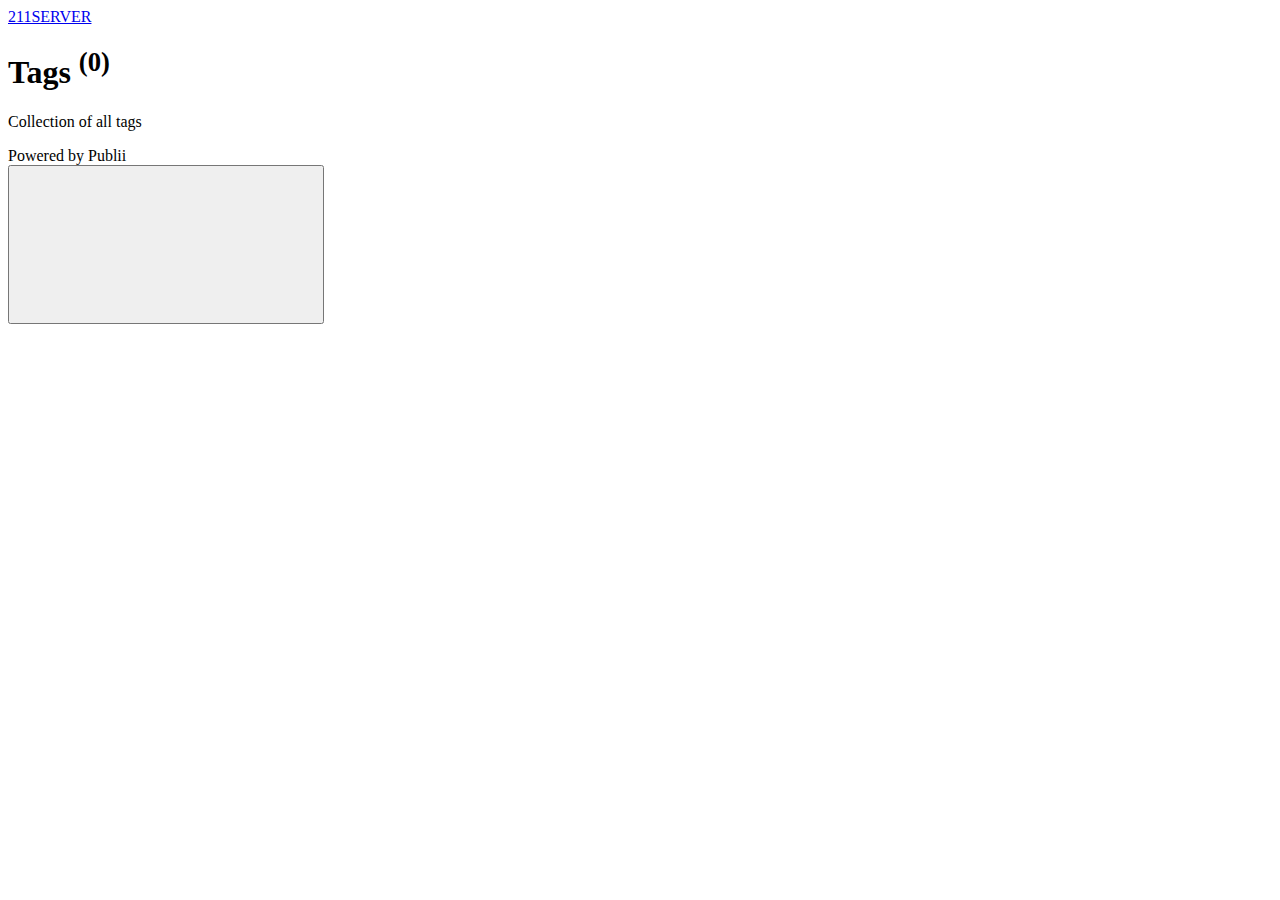
==== tags/index.html @ cb09edea "Updated from Publii" ====
<!DOCTYPE html><html lang="zh-cn"><head><meta charset="utf-8"><meta http-equiv="X-UA-Compatible" content="IE=edge"><meta name="viewport" content="width=device-width,initial-scale=1"><title>All tags - 211SERVER</title><meta name="robots" content="noindex, follow"><meta name="generator" content="Publii Open-Source CMS for Static Site"><link rel="alternate" type="application/atom+xml" href="https://211.network/feed.xml"><link rel="alternate" type="application/json" href="https://211.network/feed.json"><meta property="og:title" content="211SERVER"><meta property="og:site_name" content="211SERVER"><meta property="og:description" content=""><meta property="og:url" content="https://211.network/tags/"><meta property="og:type" content="website"><style>:root{--body-font:-apple-system,BlinkMacSystemFont,"Segoe UI",Roboto,Oxygen,Ubuntu,Cantarell,"Fira Sans","Droid Sans","Helvetica Neue",Arial,sans-serif,"Apple Color Emoji","Segoe UI Emoji","Segoe UI Symbol";--heading-font:-apple-system,BlinkMacSystemFont,"Segoe UI",Roboto,Oxygen,Ubuntu,Cantarell,"Fira Sans","Droid Sans","Helvetica Neue",Arial,sans-serif,"Apple Color Emoji","Segoe UI Emoji","Segoe UI Symbol";--logo-font:-apple-system,BlinkMacSystemFont,"Segoe UI",Roboto,Oxygen,Ubuntu,Cantarell,"Fira Sans","Droid Sans","Helvetica Neue",Arial,sans-serif,"Apple Color Emoji","Segoe UI Emoji","Segoe UI Symbol";--menu-font:-apple-system,BlinkMacSystemFont,"Segoe UI",Roboto,Oxygen,Ubuntu,Cantarell,"Fira Sans","Droid Sans","Helvetica Neue",Arial,sans-serif,"Apple Color Emoji","Segoe UI Emoji","Segoe UI Symbol"}</style><link rel="stylesheet" href="https://211.network/assets/css/style.css?v=c67e26389eb6b774845b5f0611dabaee"><script type="application/ld+json">{"@context":"http://schema.org","@type":"Organization","name":"211SERVER","url":"https://211.network/"}</script></head><body><div class="site-container"><header class="top" id="js-header"><a class="logo" href="https://211.network/">211SERVER</a></header><main><div class="hero"><header class="hero__content"><div class="wrapper"><h1>Tags <sup>(0)</sup></h1><p>Collection of all tags</p></div></header></div><div class="wrapper"><ul class="feed feed--grid"></ul></div></main><footer class="footer"><div class="footer__copyright">Powered by Publii</div><button class="footer__bttop js-footer__bttop" aria-label="Back to top"><svg><title>Back to top</title><use xlink:href="https://211.network/assets/svg/svg-map.svg#toparrow"/></svg></button></footer></div><script>window.publiiThemeMenuConfig = {    
        mobileMenuMode: 'sidebar',
        animationSpeed: 300,
        submenuWidth: 'auto',
        doubleClickTime: 500,
        mobileMenuExpandableSubmenus: true, 
        relatedContainerForOverlayMenuSelector: '.top',
   };</script><script defer="defer" src="https://211.network/assets/js/scripts.min.js?v=48e9576b9741cf2a93ab25c5689c9f5d"></script><script>var images = document.querySelectorAll('img[loading]');

        for (var i = 0; i < images.length; i++) {
            if (images[i].complete) {
                images[i].classList.add('is-loaded');
            } else {
                images[i].addEventListener('load', function () {
                    this.classList.add('is-loaded');
                }, false);
            }
        }</script></body></html>
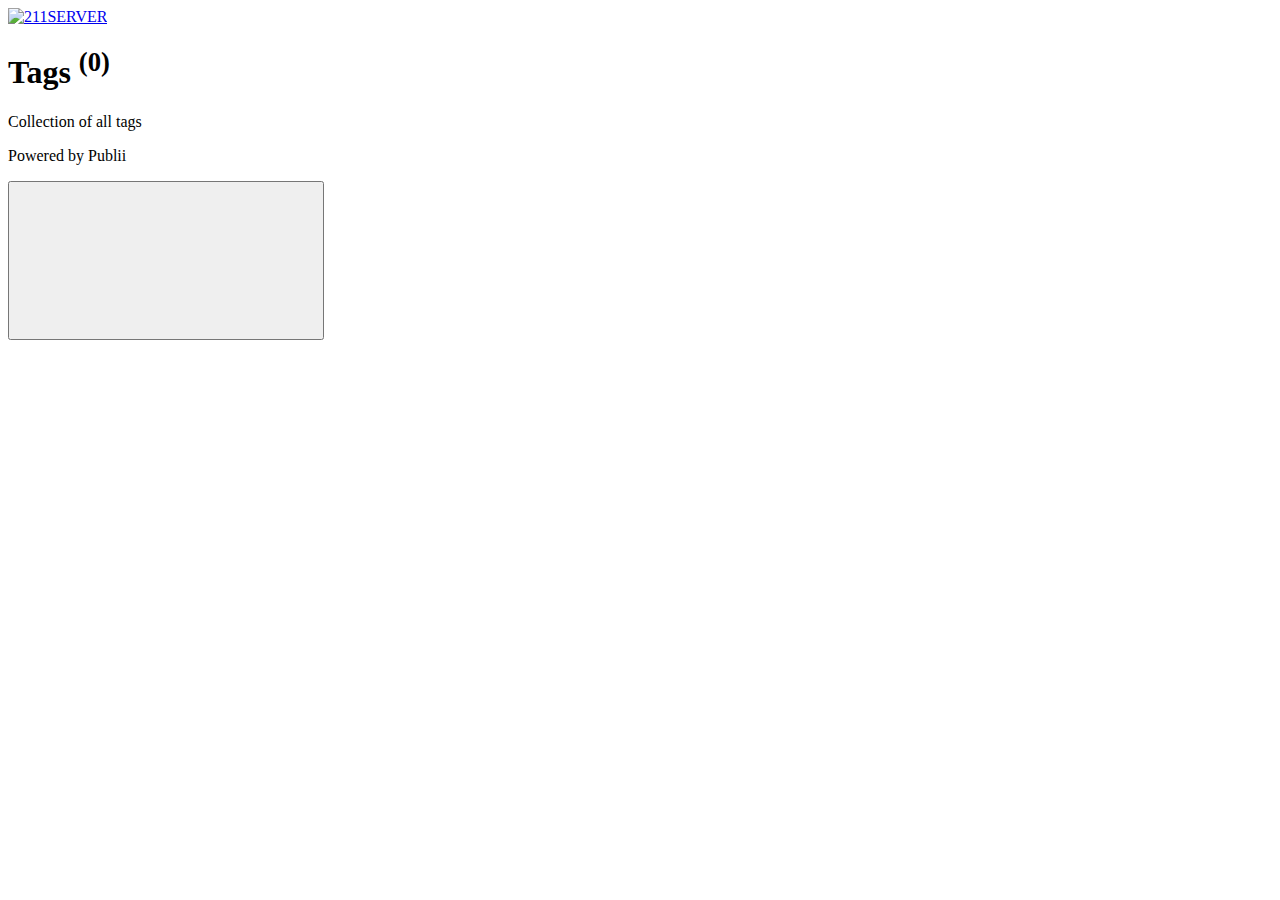
==== commit e3662f74: "Updated from Publii" ====
--- a/tags/index.html
+++ b/tags/index.html
@@ -1,4 +1,4 @@
-<!DOCTYPE html><html lang="zh-cn"><head><meta charset="utf-8"><meta http-equiv="X-UA-Compatible" content="IE=edge"><meta name="viewport" content="width=device-width,initial-scale=1"><title>All tags - 211SERVER</title><meta name="robots" content="noindex, follow"><meta name="generator" content="Publii Open-Source CMS for Static Site"><link rel="alternate" type="application/atom+xml" href="https://211.network/feed.xml"><link rel="alternate" type="application/json" href="https://211.network/feed.json"><meta property="og:title" content="211SERVER"><meta property="og:site_name" content="211SERVER"><meta property="og:description" content=""><meta property="og:url" content="https://211.network/tags/"><meta property="og:type" content="website"><style>:root{--body-font:-apple-system,BlinkMacSystemFont,"Segoe UI",Roboto,Oxygen,Ubuntu,Cantarell,"Fira Sans","Droid Sans","Helvetica Neue",Arial,sans-serif,"Apple Color Emoji","Segoe UI Emoji","Segoe UI Symbol";--heading-font:-apple-system,BlinkMacSystemFont,"Segoe UI",Roboto,Oxygen,Ubuntu,Cantarell,"Fira Sans","Droid Sans","Helvetica Neue",Arial,sans-serif,"Apple Color Emoji","Segoe UI Emoji","Segoe UI Symbol";--logo-font:-apple-system,BlinkMacSystemFont,"Segoe UI",Roboto,Oxygen,Ubuntu,Cantarell,"Fira Sans","Droid Sans","Helvetica Neue",Arial,sans-serif,"Apple Color Emoji","Segoe UI Emoji","Segoe UI Symbol";--menu-font:-apple-system,BlinkMacSystemFont,"Segoe UI",Roboto,Oxygen,Ubuntu,Cantarell,"Fira Sans","Droid Sans","Helvetica Neue",Arial,sans-serif,"Apple Color Emoji","Segoe UI Emoji","Segoe UI Symbol"}</style><link rel="stylesheet" href="https://211.network/assets/css/style.css?v=c67e26389eb6b774845b5f0611dabaee"><script type="application/ld+json">{"@context":"http://schema.org","@type":"Organization","name":"211SERVER","url":"https://211.network/"}</script></head><body><div class="site-container"><header class="top" id="js-header"><a class="logo" href="https://211.network/">211SERVER</a></header><main><div class="hero"><header class="hero__content"><div class="wrapper"><h1>Tags <sup>(0)</sup></h1><p>Collection of all tags</p></div></header></div><div class="wrapper"><ul class="feed feed--grid"></ul></div></main><footer class="footer"><div class="footer__copyright">Powered by Publii</div><button class="footer__bttop js-footer__bttop" aria-label="Back to top"><svg><title>Back to top</title><use xlink:href="https://211.network/assets/svg/svg-map.svg#toparrow"/></svg></button></footer></div><script>window.publiiThemeMenuConfig = {    
+<!DOCTYPE html><html lang="zh-cn"><head><meta charset="utf-8"><meta http-equiv="X-UA-Compatible" content="IE=edge"><meta name="viewport" content="width=device-width,initial-scale=1"><title>All tags - 211SERVER</title><meta name="robots" content="noindex, follow"><meta name="generator" content="Publii Open-Source CMS for Static Site"><link rel="alternate" type="application/atom+xml" href="https://211.network/feed.xml"><link rel="alternate" type="application/json" href="https://211.network/feed.json"><meta property="og:title" content="211SERVER"><meta property="og:image" content="https://211.network/media/website/211logo.svg"><meta property="og:site_name" content="211SERVER"><meta property="og:description" content=""><meta property="og:url" content="https://211.network/tags/"><meta property="og:type" content="website"><style>:root{--body-font:-apple-system,BlinkMacSystemFont,"Segoe UI",Roboto,Oxygen,Ubuntu,Cantarell,"Fira Sans","Droid Sans","Helvetica Neue",Arial,sans-serif,"Apple Color Emoji","Segoe UI Emoji","Segoe UI Symbol";--heading-font:-apple-system,BlinkMacSystemFont,"Segoe UI",Roboto,Oxygen,Ubuntu,Cantarell,"Fira Sans","Droid Sans","Helvetica Neue",Arial,sans-serif,"Apple Color Emoji","Segoe UI Emoji","Segoe UI Symbol";--logo-font:-apple-system,BlinkMacSystemFont,"Segoe UI",Roboto,Oxygen,Ubuntu,Cantarell,"Fira Sans","Droid Sans","Helvetica Neue",Arial,sans-serif,"Apple Color Emoji","Segoe UI Emoji","Segoe UI Symbol";--menu-font:-apple-system,BlinkMacSystemFont,"Segoe UI",Roboto,Oxygen,Ubuntu,Cantarell,"Fira Sans","Droid Sans","Helvetica Neue",Arial,sans-serif,"Apple Color Emoji","Segoe UI Emoji","Segoe UI Symbol"}</style><link rel="stylesheet" href="https://211.network/assets/css/style.css?v=c67e26389eb6b774845b5f0611dabaee"><script type="application/ld+json">{"@context":"http://schema.org","@type":"Organization","name":"211SERVER","logo":"https://211.network/media/website/211logo.svg","url":"https://211.network/"}</script></head><body><div class="site-container"><header class="top" id="js-header"><a class="logo" href="https://211.network/"><img src="https://211.network/media/website/211logo.svg" alt="211SERVER" width="500" height="400"></a></header><main><div class="hero"><header class="hero__content"><div class="wrapper"><h1>Tags <sup>(0)</sup></h1><p>Collection of all tags</p></div></header></div><div class="wrapper"><ul class="feed feed--grid"></ul></div></main><footer class="footer"><div class="footer__copyright"><p>Powered by Publii</p></div><button class="footer__bttop js-footer__bttop" aria-label="Back to top"><svg><title>Back to top</title><use xlink:href="https://211.network/assets/svg/svg-map.svg#toparrow"/></svg></button></footer></div><script>window.publiiThemeMenuConfig = {    
         mobileMenuMode: 'sidebar',
         animationSpeed: 300,
         submenuWidth: 'auto',
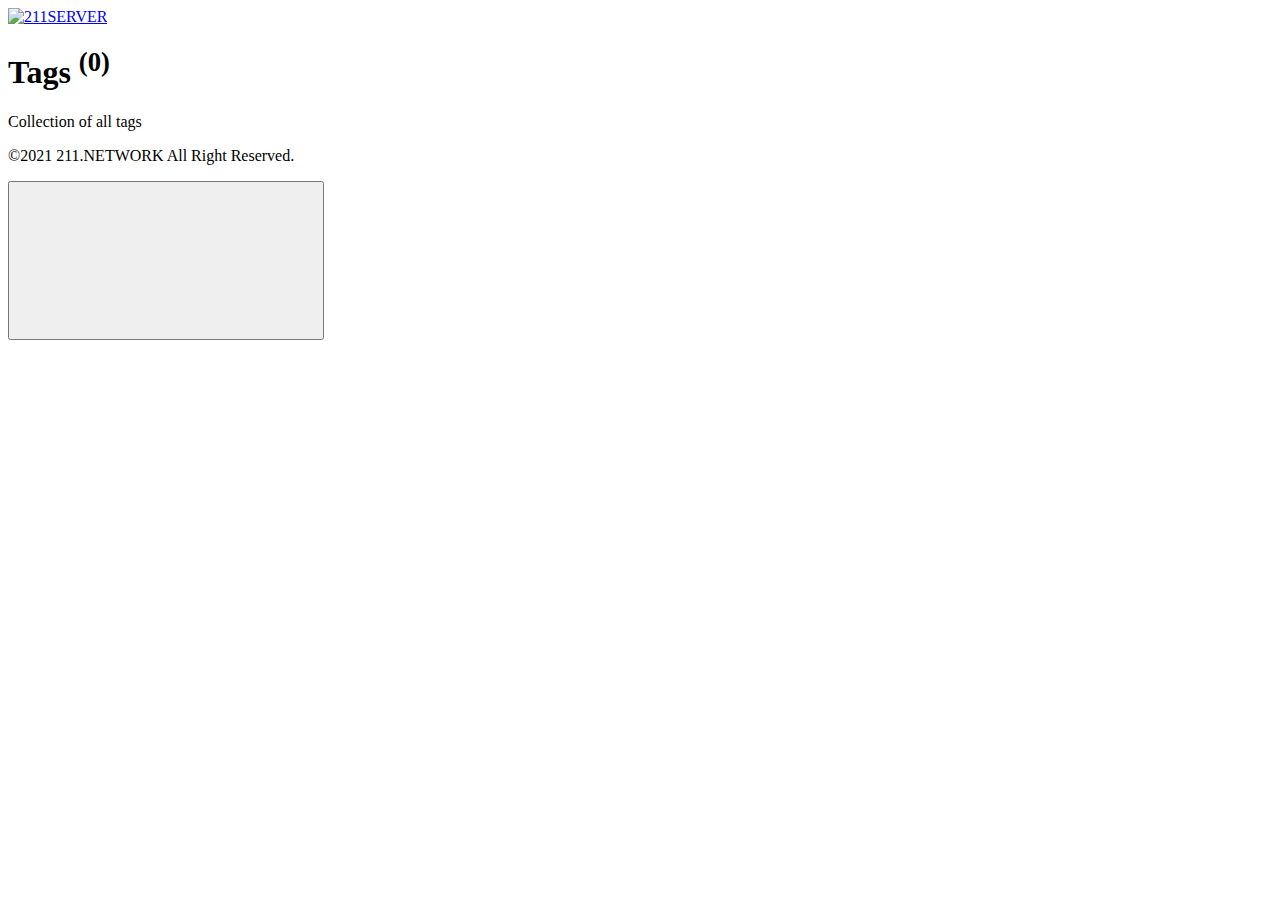
==== commit c801f7c9: "Updated from Publii" ====
--- a/tags/index.html
+++ b/tags/index.html
@@ -1,4 +1,4 @@
-<!DOCTYPE html><html lang="zh-cn"><head><meta charset="utf-8"><meta http-equiv="X-UA-Compatible" content="IE=edge"><meta name="viewport" content="width=device-width,initial-scale=1"><title>All tags - 211SERVER</title><meta name="robots" content="noindex, follow"><meta name="generator" content="Publii Open-Source CMS for Static Site"><link rel="alternate" type="application/atom+xml" href="https://211.network/feed.xml"><link rel="alternate" type="application/json" href="https://211.network/feed.json"><meta property="og:title" content="211SERVER"><meta property="og:image" content="https://211.network/media/website/211logo.svg"><meta property="og:site_name" content="211SERVER"><meta property="og:description" content=""><meta property="og:url" content="https://211.network/tags/"><meta property="og:type" content="website"><style>:root{--body-font:-apple-system,BlinkMacSystemFont,"Segoe UI",Roboto,Oxygen,Ubuntu,Cantarell,"Fira Sans","Droid Sans","Helvetica Neue",Arial,sans-serif,"Apple Color Emoji","Segoe UI Emoji","Segoe UI Symbol";--heading-font:-apple-system,BlinkMacSystemFont,"Segoe UI",Roboto,Oxygen,Ubuntu,Cantarell,"Fira Sans","Droid Sans","Helvetica Neue",Arial,sans-serif,"Apple Color Emoji","Segoe UI Emoji","Segoe UI Symbol";--logo-font:-apple-system,BlinkMacSystemFont,"Segoe UI",Roboto,Oxygen,Ubuntu,Cantarell,"Fira Sans","Droid Sans","Helvetica Neue",Arial,sans-serif,"Apple Color Emoji","Segoe UI Emoji","Segoe UI Symbol";--menu-font:-apple-system,BlinkMacSystemFont,"Segoe UI",Roboto,Oxygen,Ubuntu,Cantarell,"Fira Sans","Droid Sans","Helvetica Neue",Arial,sans-serif,"Apple Color Emoji","Segoe UI Emoji","Segoe UI Symbol"}</style><link rel="stylesheet" href="https://211.network/assets/css/style.css?v=c67e26389eb6b774845b5f0611dabaee"><script type="application/ld+json">{"@context":"http://schema.org","@type":"Organization","name":"211SERVER","logo":"https://211.network/media/website/211logo.svg","url":"https://211.network/"}</script></head><body><div class="site-container"><header class="top" id="js-header"><a class="logo" href="https://211.network/"><img src="https://211.network/media/website/211logo.svg" alt="211SERVER" width="500" height="400"></a></header><main><div class="hero"><header class="hero__content"><div class="wrapper"><h1>Tags <sup>(0)</sup></h1><p>Collection of all tags</p></div></header></div><div class="wrapper"><ul class="feed feed--grid"></ul></div></main><footer class="footer"><div class="footer__copyright"><p>Powered by Publii</p></div><button class="footer__bttop js-footer__bttop" aria-label="Back to top"><svg><title>Back to top</title><use xlink:href="https://211.network/assets/svg/svg-map.svg#toparrow"/></svg></button></footer></div><script>window.publiiThemeMenuConfig = {    
+<!DOCTYPE html><html lang="zh-cn"><head><meta charset="utf-8"><meta http-equiv="X-UA-Compatible" content="IE=edge"><meta name="viewport" content="width=device-width,initial-scale=1"><title>All tags - 211SERVER</title><meta name="robots" content="noindex, follow"><meta name="generator" content="Publii Open-Source CMS for Static Site"><link rel="alternate" type="application/atom+xml" href="https://211.network/feed.xml"><link rel="alternate" type="application/json" href="https://211.network/feed.json"><meta property="og:title" content="211SERVER"><meta property="og:image" content="https://211.network/media/website/211logo.svg"><meta property="og:site_name" content="211SERVER"><meta property="og:description" content=""><meta property="og:url" content="https://211.network/tags/"><meta property="og:type" content="website"><link rel="shortcut icon" href="https://211.network/media/website/dreveicon0.25x.png" type="image/x-icon"><style>:root{--body-font:-apple-system,BlinkMacSystemFont,"Segoe UI",Roboto,Oxygen,Ubuntu,Cantarell,"Fira Sans","Droid Sans","Helvetica Neue",Arial,sans-serif,"Apple Color Emoji","Segoe UI Emoji","Segoe UI Symbol";--heading-font:-apple-system,BlinkMacSystemFont,"Segoe UI",Roboto,Oxygen,Ubuntu,Cantarell,"Fira Sans","Droid Sans","Helvetica Neue",Arial,sans-serif,"Apple Color Emoji","Segoe UI Emoji","Segoe UI Symbol";--logo-font:-apple-system,BlinkMacSystemFont,"Segoe UI",Roboto,Oxygen,Ubuntu,Cantarell,"Fira Sans","Droid Sans","Helvetica Neue",Arial,sans-serif,"Apple Color Emoji","Segoe UI Emoji","Segoe UI Symbol";--menu-font:-apple-system,BlinkMacSystemFont,"Segoe UI",Roboto,Oxygen,Ubuntu,Cantarell,"Fira Sans","Droid Sans","Helvetica Neue",Arial,sans-serif,"Apple Color Emoji","Segoe UI Emoji","Segoe UI Symbol"}</style><link rel="stylesheet" href="https://211.network/assets/css/style.css?v=c67e26389eb6b774845b5f0611dabaee"><script type="application/ld+json">{"@context":"http://schema.org","@type":"Organization","name":"211SERVER","logo":"https://211.network/media/website/211logo.svg","url":"https://211.network/"}</script></head><body><div class="site-container"><header class="top" id="js-header"><a class="logo" href="https://211.network/"><img src="https://211.network/media/website/211logo.svg" alt="211SERVER" width="500" height="400"></a></header><main><div class="hero"><header class="hero__content"><div class="wrapper"><h1>Tags <sup>(0)</sup></h1><p>Collection of all tags</p></div></header></div><div class="wrapper"><ul class="feed feed--grid"></ul></div></main><footer class="footer"><div class="footer__copyright"><p>©2021 211.NETWORK All Right Reserved.</p></div><button class="footer__bttop js-footer__bttop" aria-label="Back to top"><svg><title>Back to top</title><use xlink:href="https://211.network/assets/svg/svg-map.svg#toparrow"/></svg></button></footer></div><script>window.publiiThemeMenuConfig = {    
         mobileMenuMode: 'sidebar',
         animationSpeed: 300,
         submenuWidth: 'auto',
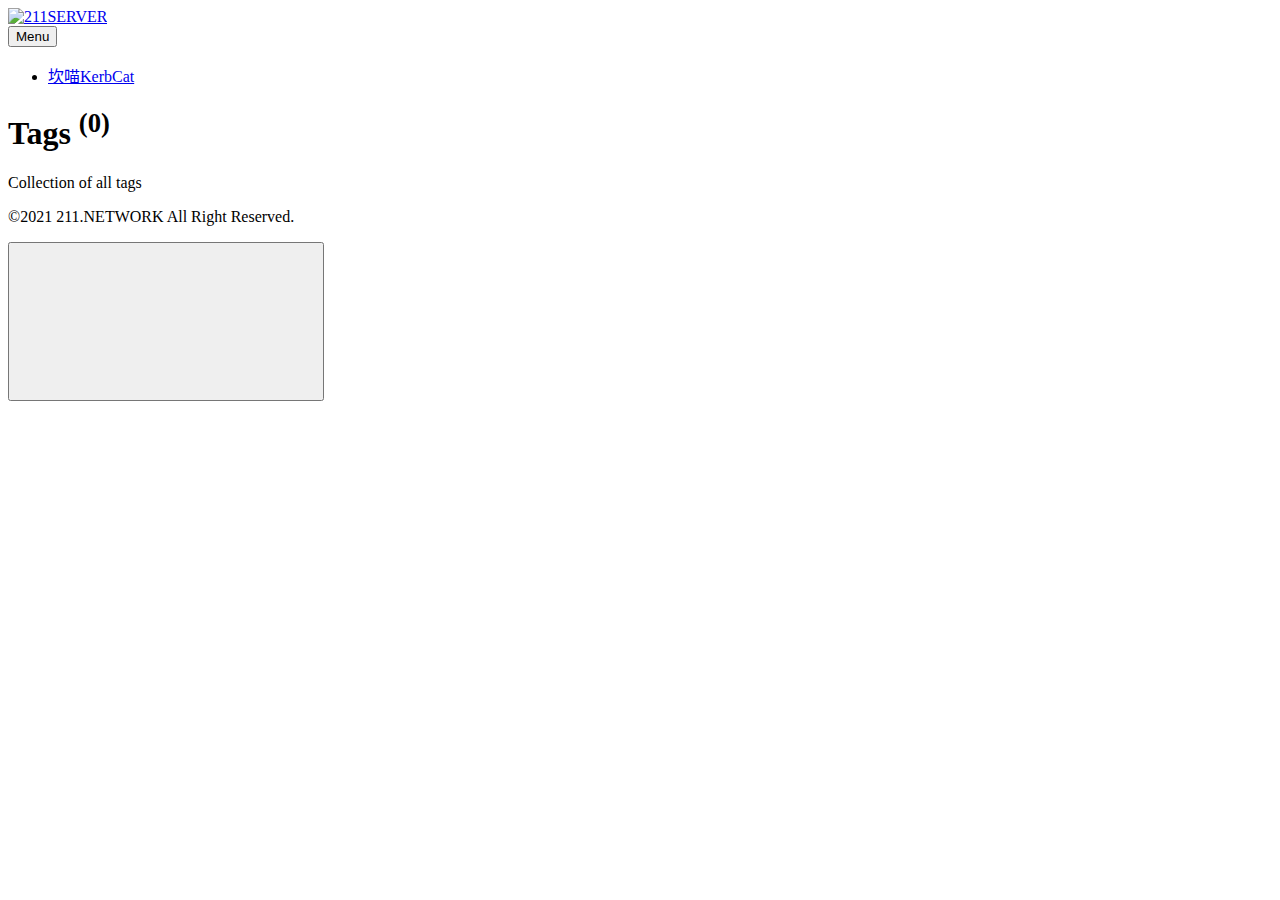
==== commit d1f9e6ea: "Updated from Publii" ====
--- a/tags/index.html
+++ b/tags/index.html
@@ -1,4 +1,4 @@
-<!DOCTYPE html><html lang="zh-cn"><head><meta charset="utf-8"><meta http-equiv="X-UA-Compatible" content="IE=edge"><meta name="viewport" content="width=device-width,initial-scale=1"><title>All tags - 211SERVER</title><meta name="robots" content="noindex, follow"><meta name="generator" content="Publii Open-Source CMS for Static Site"><link rel="alternate" type="application/atom+xml" href="https://211.network/feed.xml"><link rel="alternate" type="application/json" href="https://211.network/feed.json"><meta property="og:title" content="211SERVER"><meta property="og:image" content="https://211.network/media/website/211logo.svg"><meta property="og:site_name" content="211SERVER"><meta property="og:description" content=""><meta property="og:url" content="https://211.network/tags/"><meta property="og:type" content="website"><link rel="shortcut icon" href="https://211.network/media/website/dreveicon0.25x.png" type="image/x-icon"><style>:root{--body-font:-apple-system,BlinkMacSystemFont,"Segoe UI",Roboto,Oxygen,Ubuntu,Cantarell,"Fira Sans","Droid Sans","Helvetica Neue",Arial,sans-serif,"Apple Color Emoji","Segoe UI Emoji","Segoe UI Symbol";--heading-font:-apple-system,BlinkMacSystemFont,"Segoe UI",Roboto,Oxygen,Ubuntu,Cantarell,"Fira Sans","Droid Sans","Helvetica Neue",Arial,sans-serif,"Apple Color Emoji","Segoe UI Emoji","Segoe UI Symbol";--logo-font:-apple-system,BlinkMacSystemFont,"Segoe UI",Roboto,Oxygen,Ubuntu,Cantarell,"Fira Sans","Droid Sans","Helvetica Neue",Arial,sans-serif,"Apple Color Emoji","Segoe UI Emoji","Segoe UI Symbol";--menu-font:-apple-system,BlinkMacSystemFont,"Segoe UI",Roboto,Oxygen,Ubuntu,Cantarell,"Fira Sans","Droid Sans","Helvetica Neue",Arial,sans-serif,"Apple Color Emoji","Segoe UI Emoji","Segoe UI Symbol"}</style><link rel="stylesheet" href="https://211.network/assets/css/style.css?v=c67e26389eb6b774845b5f0611dabaee"><script type="application/ld+json">{"@context":"http://schema.org","@type":"Organization","name":"211SERVER","logo":"https://211.network/media/website/211logo.svg","url":"https://211.network/"}</script></head><body><div class="site-container"><header class="top" id="js-header"><a class="logo" href="https://211.network/"><img src="https://211.network/media/website/211logo.svg" alt="211SERVER" width="500" height="400"></a></header><main><div class="hero"><header class="hero__content"><div class="wrapper"><h1>Tags <sup>(0)</sup></h1><p>Collection of all tags</p></div></header></div><div class="wrapper"><ul class="feed feed--grid"></ul></div></main><footer class="footer"><div class="footer__copyright"><p>©2021 211.NETWORK All Right Reserved.</p></div><button class="footer__bttop js-footer__bttop" aria-label="Back to top"><svg><title>Back to top</title><use xlink:href="https://211.network/assets/svg/svg-map.svg#toparrow"/></svg></button></footer></div><script>window.publiiThemeMenuConfig = {    
+<!DOCTYPE html><html lang="zh-cn"><head><meta charset="utf-8"><meta http-equiv="X-UA-Compatible" content="IE=edge"><meta name="viewport" content="width=device-width,initial-scale=1"><title>All tags - 211SERVER</title><meta name="robots" content="noindex, follow"><meta name="generator" content="Publii Open-Source CMS for Static Site"><link rel="alternate" type="application/atom+xml" href="https://211.network/feed.xml"><link rel="alternate" type="application/json" href="https://211.network/feed.json"><meta property="og:title" content="211SERVER"><meta property="og:image" content="https://211.network/media/website/211logo.svg"><meta property="og:site_name" content="211SERVER"><meta property="og:description" content=""><meta property="og:url" content="https://211.network/tags/"><meta property="og:type" content="website"><link rel="shortcut icon" href="https://211.network/media/website/dreveicon0.25x.png" type="image/x-icon"><style>:root{--body-font:-apple-system,BlinkMacSystemFont,"Segoe UI",Roboto,Oxygen,Ubuntu,Cantarell,"Fira Sans","Droid Sans","Helvetica Neue",Arial,sans-serif,"Apple Color Emoji","Segoe UI Emoji","Segoe UI Symbol";--heading-font:-apple-system,BlinkMacSystemFont,"Segoe UI",Roboto,Oxygen,Ubuntu,Cantarell,"Fira Sans","Droid Sans","Helvetica Neue",Arial,sans-serif,"Apple Color Emoji","Segoe UI Emoji","Segoe UI Symbol";--logo-font:-apple-system,BlinkMacSystemFont,"Segoe UI",Roboto,Oxygen,Ubuntu,Cantarell,"Fira Sans","Droid Sans","Helvetica Neue",Arial,sans-serif,"Apple Color Emoji","Segoe UI Emoji","Segoe UI Symbol";--menu-font:-apple-system,BlinkMacSystemFont,"Segoe UI",Roboto,Oxygen,Ubuntu,Cantarell,"Fira Sans","Droid Sans","Helvetica Neue",Arial,sans-serif,"Apple Color Emoji","Segoe UI Emoji","Segoe UI Symbol"}</style><link rel="stylesheet" href="https://211.network/assets/css/style.css?v=5aa3b5ebe054c6503f9cf47bf989ace3"><script type="application/ld+json">{"@context":"http://schema.org","@type":"Organization","name":"211SERVER","logo":"https://211.network/media/website/211logo.svg","url":"https://211.network/"}</script></head><body><div class="site-container"><header class="top" id="js-header"><a class="logo" href="https://211.network/"><img src="https://211.network/media/website/211logo.svg" alt="211SERVER" width="500" height="400"></a><nav class="navbar js-navbar"><button class="navbar__toggle js-toggle" aria-label="Menu" aria-haspopup="true" aria-expanded="false"><span class="navbar__toggle-box"><span class="navbar__toggle-inner">Menu</span></span></button><ul class="navbar__menu"><li><a href="https://www.kerbcat.com" target="_blank">坎喵KerbCat</a></li></ul></nav></header><main><div class="hero"><header class="hero__content"><div class="wrapper"><h1>Tags <sup>(0)</sup></h1><p>Collection of all tags</p></div></header></div><div class="wrapper"><ul class="feed feed--grid"></ul></div></main><footer class="footer"><div class="footer__copyright"><p>©2021 211.NETWORK All Right Reserved.</p></div><button class="footer__bttop js-footer__bttop" aria-label="Back to top"><svg><title>Back to top</title><use xlink:href="https://211.network/assets/svg/svg-map.svg#toparrow"/></svg></button></footer></div><script>window.publiiThemeMenuConfig = {    
         mobileMenuMode: 'sidebar',
         animationSpeed: 300,
         submenuWidth: 'auto',
